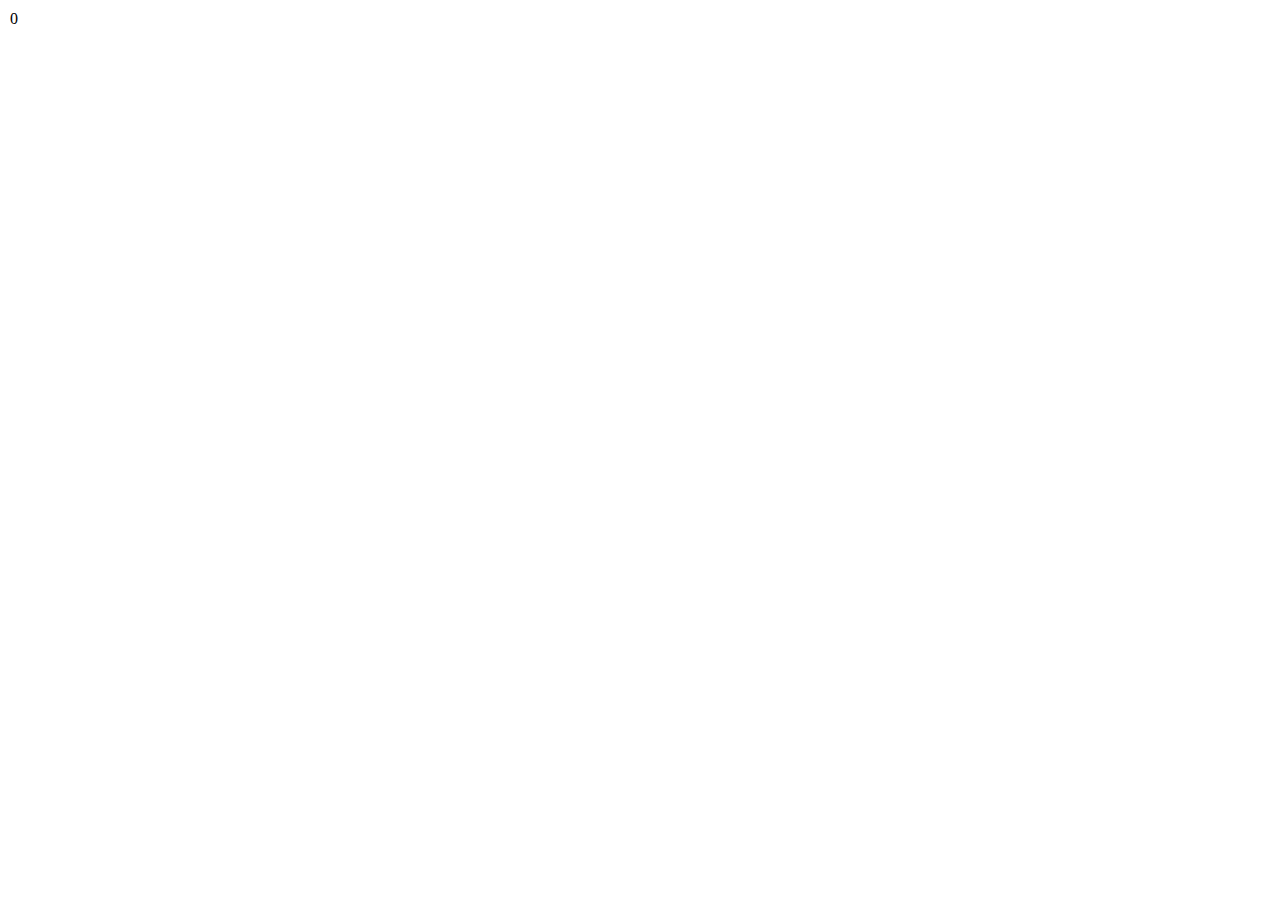
==== frontend/index.html @ aff2c538 "angular" ====
<html ng-app="game">
	<head>
		<script src="angular.min.js"></script>
		<script src="socket.js"></script>
		<script src="app.js"></script>

		<style>
		body {
			position: relative;
		}
		input{
			position: absolute;
			top: -1000px;
		}
		.wordBox {
			position: absolute;
			-webkit-transition: top 1.4s;
			transition: top 1.4s;
		}
		.typed {
			color: blue;
		}
		.scoreBox {
			position: absolute;
			top: 2px;
			left: 2px;
		}
		</style>
	</head>
	<body ng-controller="gameController" ng-click="bodyClick()">
		<div class="scoreBox" ng-bind="player.score"></div>
		<div class="wordBox" ng-repeat="word in words" ng-style="wordStyle(word)">
			<span class="typed" ng-bind="word.typed"></span><span class="remaining" ng-bind="word.remaining"></span>
		</div>
		<input id="inputBox" autofocus type="text" ng-keypress="keyPressed($event)">
	</body>
</html>
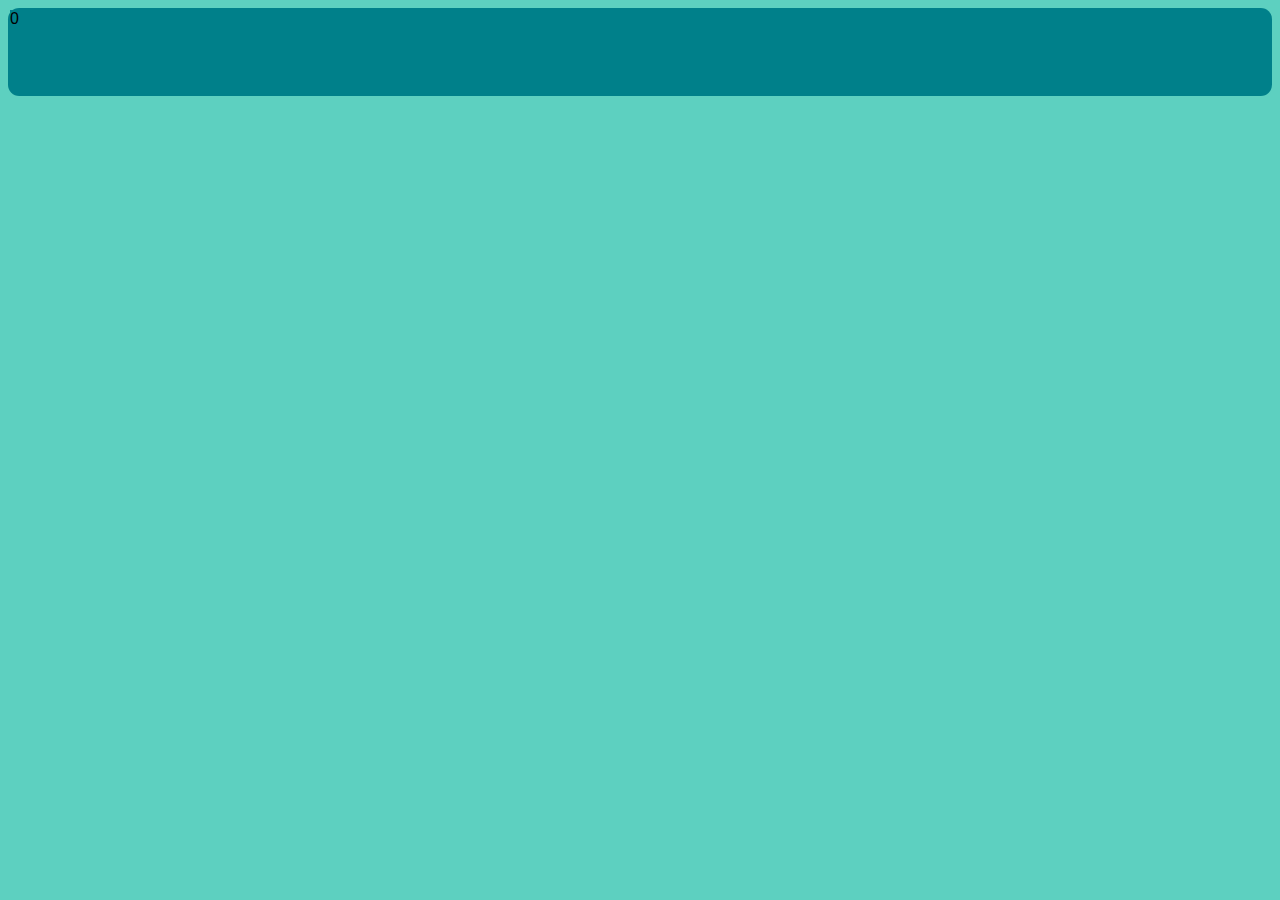
==== commit c3b51b7f: "add index.html" ====
--- a/frontend/index.html
+++ b/frontend/index.html
@@ -3,35 +3,16 @@
 		<script src="angular.min.js"></script>
 		<script src="socket.js"></script>
 		<script src="app.js"></script>
-
-		<style>
-		body {
-			position: relative;
-		}
-		input{
-			position: absolute;
-			top: -1000px;
-		}
-		.wordBox {
-			position: absolute;
-			-webkit-transition: top 1.4s;
-			transition: top 1.4s;
-		}
-		.typed {
-			color: blue;
-		}
-		.scoreBox {
-			position: absolute;
-			top: 2px;
-			left: 2px;
-		}
-		</style>
+		<link rel="stylesheet" type="text/css" href="style.css">
+		
 	</head>
 	<body ng-controller="gameController" ng-click="bodyClick()">
+		<div class="control">	
 		<div class="scoreBox" ng-bind="player.score"></div>
 		<div class="wordBox" ng-repeat="word in words" ng-style="wordStyle(word)">
 			<span class="typed" ng-bind="word.typed"></span><span class="remaining" ng-bind="word.remaining"></span>
 		</div>
+		</div>
 		<input id="inputBox" autofocus type="text" ng-keypress="keyPressed($event)">
 	</body>
-</html>+</html>
--- a/frontend/style.css
+++ b/frontend/style.css
@@ -0,0 +1,50 @@
+* {
+	font-family:Arial;
+
+}
+body {
+		background: #5DD0C0;
+
+	position: relative;
+}
+input{
+	position: absolute;
+	top: -1000px;
+}
+
+.control{
+	position: absolute;
+	margin-top:0px;
+	height: 10%;
+	width: 100%;
+	background-color: #00808A;
+	-webkit-border-radius: 0.7em;
+    -moz-border-radius: 0.7em;
+
+}
+
+.wordBox {
+	position: relative;
+	padding:8px 15px 8px 15px;
+	-webkit-transition: top 1.4s;
+	transition: top 1.4s;
+	background-color: #00685A;
+	-webkit-border-radius: 0.7em;
+    -moz-border-radius: 0.7em; 
+    width:100px;
+    text-align:center;
+
+}
+
+.typed {
+	color: black;
+}
+.remaining{
+	color:white;
+}
+.scoreBox {
+	position: absolute;
+	top: 2px;
+	left: 2px;
+	background-color: #00808A;
+}